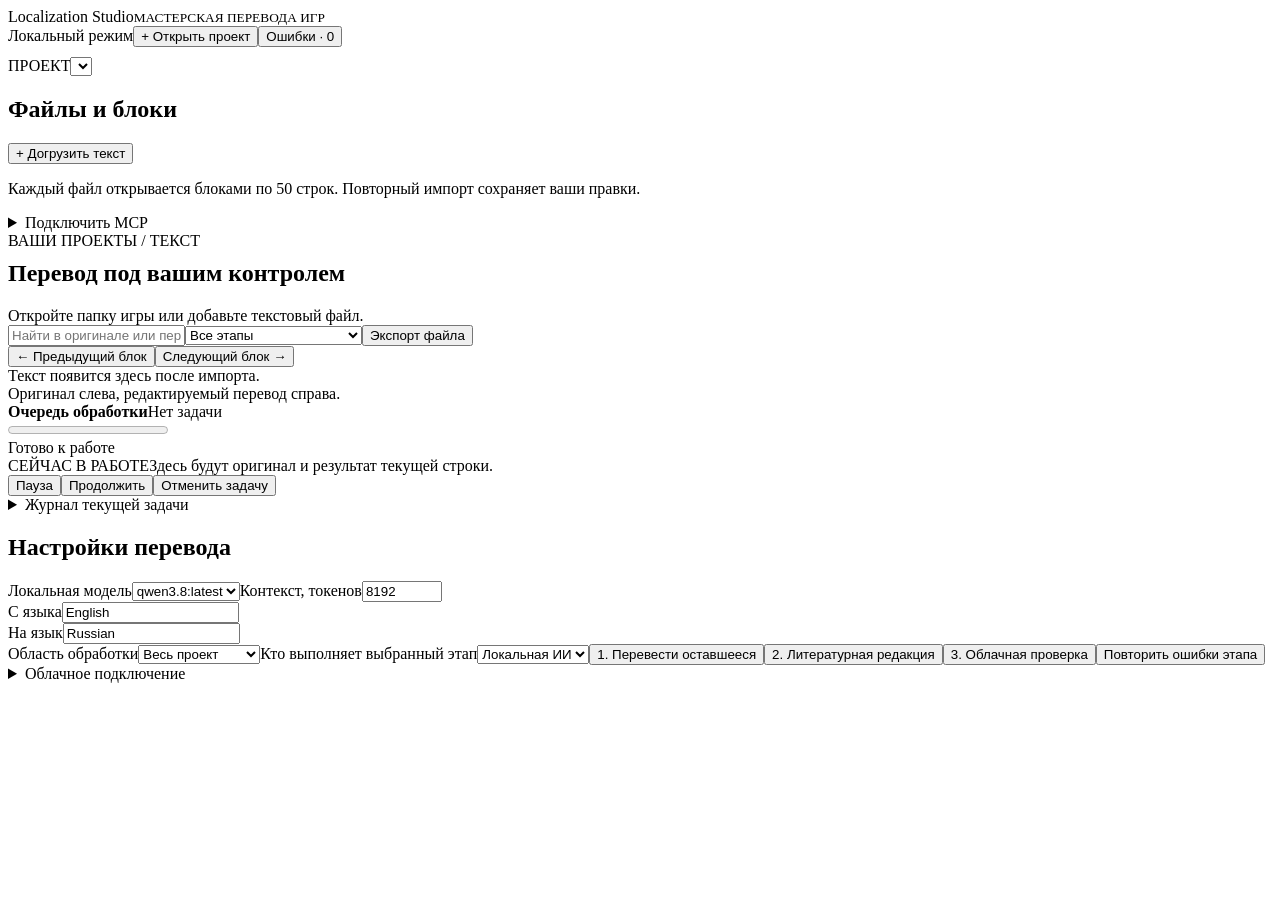
==== src/ui/index.html @ 951bee67 "Redesign plugin management with searchable catalog and instant switches" ====
<!doctype html>
<html lang="ru">
  <meta charset="utf-8" /><meta
    name="viewport"
    content="width=device-width, initial-scale=1"
  /><title>Localization Studio</title>
  <link rel="stylesheet" href="/studio.css" />
  <link rel="stylesheet" href="/workspace.css" />
  <link rel="stylesheet" href="/plugins.css" />
  <header>
    <div class="brand">
      Localization Studio<small>МАСТЕРСКАЯ ПЕРЕВОДА ИГР</small>
    </div>
    <div class="flex">
      <span id="connection" class="sub">Локальный режим</span
      ><button id="newProject">+ Открыть проект</button
      ><button id="errorsButton">Ошибки · 0</button>
    </div>
  </header>
  <main>
    <aside>
      <label class="sub">ПРОЕКТ</label
      ><select id="projects" class="full" style="margin-top: 10px"></select>
      <h2>Файлы и блоки</h2>
      <div id="files"></div>
      <button id="importButton" class="full">+ Догрузить текст</button>
      <p class="sub">
        Каждый файл открывается блоками по 50 строк. Повторный импорт сохраняет
        ваши правки.
      </p>
      <details>
        <summary>Подключить MCP</summary>
        <p class="sub">
          Внешняя ИИ получает инструменты чтения, предложений правок и проверки
          строк. Изменения появляются здесь.
        </p>
        <button id="mcpButton">Инструкция и конфигурация</button>
      </details>
    </aside>
    <section class="center">
      <div class="sub" id="breadcrumb">ВАШИ ПРОЕКТЫ / ТЕКСТ</div>
      <h1 id="fileTitle" style="margin-top: 10px">
        Перевод под вашим контролем
      </h1>
      <div class="sub" id="description">
        Откройте папку игры или добавьте текстовый файл.
      </div>
      <div class="stats" id="stats"></div>
      <div class="flex toolbar">
        <input
          id="search"
          class="grow"
          placeholder="Найти в оригинале или переводе"
        /><select id="status">
          <option value="">Все этапы</option>
          <option value="empty">Без перевода</option>
          <option value="translated">● Только перевод</option>
          <option value="edited">● После редакции</option>
          <option value="verified">● Проверено</option>
          <option value="preserved">Сохранено без перевода</option></select
        ><button id="exportButton">Экспорт файла</button>
      </div>
      <div class="flex pagination">
        <button id="prev">← Предыдущий блок</button
        ><span id="pageInfo" class="sub"></span
        ><button id="next">Следующий блок →</button>
      </div>
      <div id="rows">
        <div class="empty">
          Текст появится здесь после импорта.<br />Оригинал слева, редактируемый
          перевод справа.
        </div>
      </div>
    </section>
    <aside class="right">
      <div class="flex">
        <strong class="grow">Очередь обработки</strong
        ><span class="badge" id="jobState">Нет задачи</span>
      </div>
      <progress id="progress" value="0" max="1"></progress>
      <div class="sub" id="progressText">Готово к работе</div>
      <div id="live" class="live">
        <label>СЕЙЧАС В РАБОТЕ</label>Здесь будут оригинал и результат текущей
        строки.
      </div>
      <div class="flex wrap">
        <button id="pause">Пауза</button><button id="resume">Продолжить</button
        ><button id="cancel">Отменить задачу</button>
      </div>
      <details id="logDetails">
        <summary>Журнал текущей задачи</summary>
        <pre id="jobLog" aria-label="Журнал задачи"></pre>
      </details>
      <h2>Настройки перевода</h2>
      <label>Локальная модель</label
      ><select id="model">
        <option>qwen3.8:latest</option></select
      ><label>Контекст, токенов</label
      ><input id="context" type="number" value="8192" min="1024" max="131072" />
      <div class="flex">
        <div class="grow">
          <label>С языка</label><input id="source_language" value="English" />
        </div>
        <div class="grow">
          <label>На язык</label><input id="target_language" value="Russian" />
        </div>
      </div>
      <label>Область обработки</label
      ><select id="scope">
        <option value="project">Весь проект</option>
        <option value="file">Открытый файл</option></select
      ><label>Кто выполняет выбранный этап</label
      ><select id="provider">
        <option value="local">Локальная ИИ</option>
        <option value="cloud">Облачная ИИ</option></select
      ><button class="full primary" data-stage="translate">
        1. Перевести оставшееся</button
      ><button class="full" data-stage="review">2. Литературная редакция</button
      ><button class="full" data-stage="cloud">3. Облачная проверка</button
      ><button class="full" id="retry">Повторить ошибки этапа</button>
      <details>
        <summary>Облачное подключение</summary>
        <label>HTTPS API URL, включая /v1</label
        ><input id="endpoint" placeholder="https://provider.example/v1" /><label
          >Название облачной модели</label
        ><input
          id="cloud_model"
          placeholder="Название модели провайдера"
        /><label>API-ключ</label
        ><input
          id="apiKey"
          type="password"
          autocomplete="new-password"
          placeholder="Хранится в Windows Credential Manager"
        /><label>Максимум запросов на запуск</label
        ><input id="max_calls" type="number" value="1000" min="1" /><label
          >Максимум токенов ответа</label
        ><input id="max_output" type="number" value="1200" min="100" /><button
          id="saveSettings"
          class="full"
        >
          Сохранить настройки
        </button>
        <p class="sub">
          API с совместимым Chat Completions. Облако включается только выбранной
          командой. Ключ не сохраняется в базе или журнале.
        </p>
      </details>
    </aside>
  </main>
  <dialog id="projectDialog">
    <h1>Открыть проект</h1>
    <p class="sub">
      Путь к папке одной игры. Определим движок и расположение текста без
      интернета. Доступные сценарии Ren’Py соберём автоматически; для остальных
      форматов покажем отчёт. Архивы не распаковываются.
    </p>
    <input id="rootPath" placeholder="A:\Games\MyGame" /><label class="sub"
      ><input id="scan" type="checkbox" style="width: auto" /> Также
      импортировать TXT и подтверждённые корпуса source / translation в
      корне</label
    >
    <div class="flex">
      <button id="openProject" class="primary">
        Открыть и определить движок</button
      ><button data-close>Закрыть</button>
    </div>
  </dialog>
  <dialog id="importDialog">
    <h1>Догрузить текст</h1>
    <p class="sub">
      Выберите один или несколько файлов либо укажите полные пути, каждый на
      новой строке. JSON: массив записей source / translation или дерево строк.
      CSV: столбец source.
    </p>
    <input
      id="uploadFiles"
      type="file"
      multiple
      accept=".rpy,.txt,.json,.jsonl,.csv"
    /><textarea id="importPaths" placeholder="Полный путь к файлу"></textarea>
    <div class="flex" style="margin-top: 15px">
      <button id="doImport" class="primary">Добавить в проект</button
      ><button data-close>Закрыть</button>
    </div>
  </dialog>
  <dialog id="infoDialog">
    <h1 id="infoTitle"></h1>
    <div id="infoContent"></div>
    <button data-close>Закрыть</button>
  </dialog>
  <dialog id="exportDialog">
    <h1>Экспорт перевода</h1>
    <p class="sub">
      Исходный игровой файл сохраняется. Для существующего Ren’Py слоя
      экспортируется .rpy с теми же идентификаторами; для остальных форматов —
      JSON-корпус. Проверьте экспорт перед установкой в игру.
    </p>
    <input id="exportPath" placeholder="Полный путь нового файла" /><button
      id="doExport"
      class="primary"
    >
      Экспортировать</button
    ><button data-close>Закрыть</button>
  </dialog>
  <div id="toast"></div>
  <meta name="studio-token" content="__TOKEN__" />
  <script src="/lifecycle.js"></script>
  <script src="/state.js"></script>
  <script src="/studio.js"></script>
  <script src="/ui_extensions.js"></script>
  <script src="/project_ui.js"></script>
  <script src="/run_limits.js"></script>
  <script src="/workflow_ui.js"></script>
  <script src="/detection_ui.js"></script>
  <script src="/process_ui.js"></script>
  <script src="/errors_ui.js"></script>
  <script src="/updates_ui.js"></script>
  <script src="/knowledge_ui.js"></script>
  <script src="/workspace_ui.js"></script>
  <script src="/plugins_ui.js"></script>
  <script src="/hermes_ui.js"></script>
  <script src="/inspection_ui.js"></script>
</html>
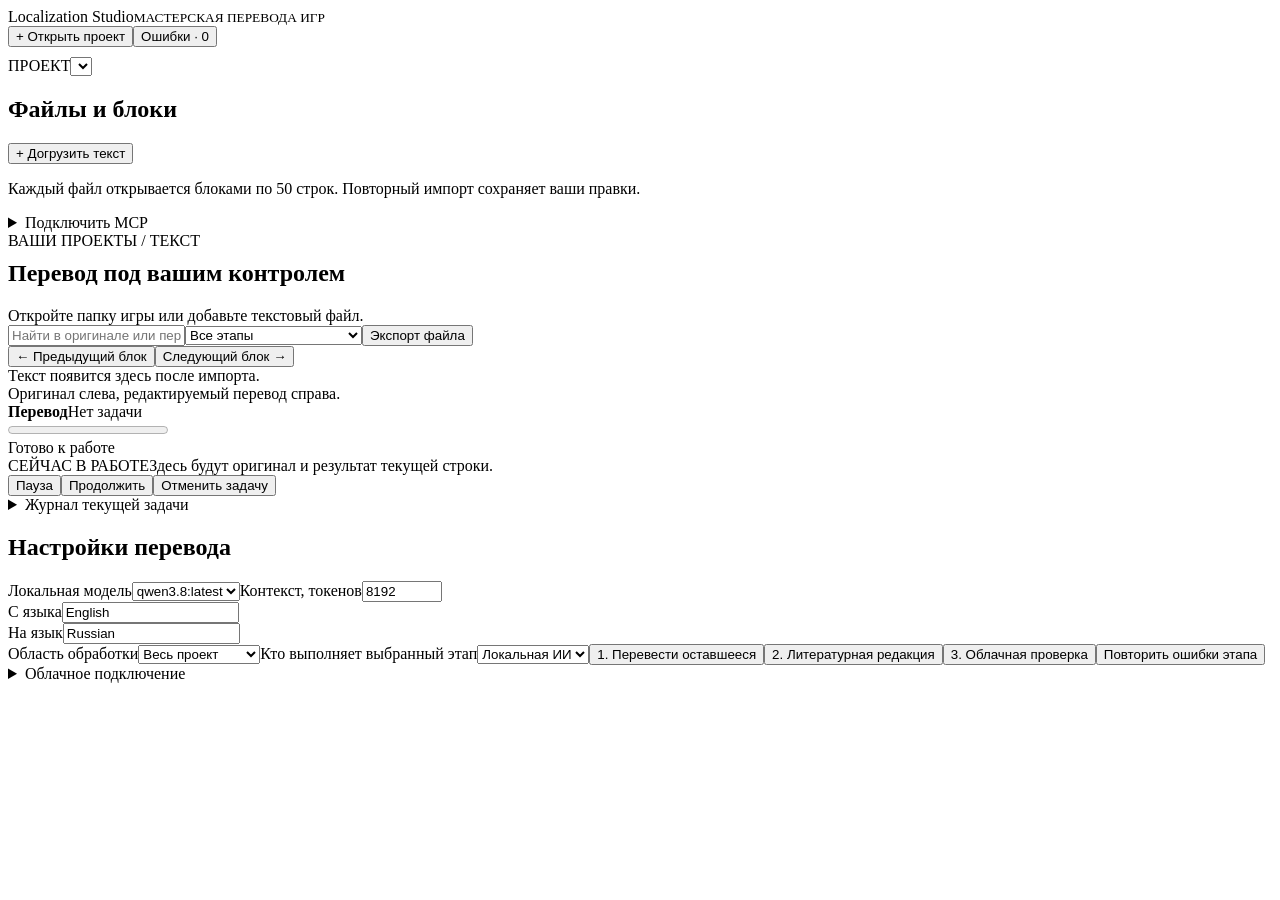
==== commit 0bba2b1a: "Show translation activity and manage shared API connections" ====
--- a/src/ui/index.html
+++ b/src/ui/index.html
@@ -7,12 +7,14 @@
   <link rel="stylesheet" href="/studio.css" />
   <link rel="stylesheet" href="/workspace.css" />
   <link rel="stylesheet" href="/plugins.css" />
+  <link rel="stylesheet" href="/project_journey.css" />
   <header>
     <div class="brand">
       Localization Studio<small>МАСТЕРСКАЯ ПЕРЕВОДА ИГР</small>
     </div>
     <div class="flex">
-      <span id="connection" class="sub">Локальный режим</span
+      <button id="activeProjectJob" class="header-job" hidden></button>
+      <span id="connection" class="sub" hidden></span
       ><button id="newProject">+ Открыть проект</button
       ><button id="errorsButton">Ошибки · 0</button>
     </div>
@@ -74,11 +76,12 @@
     </section>
     <aside class="right">
       <div class="flex">
-        <strong class="grow">Очередь обработки</strong
+        <strong class="grow" id="taskStage">Перевод</strong
         ><span class="badge" id="jobState">Нет задачи</span>
       </div>
       <progress id="progress" value="0" max="1"></progress>
       <div class="sub" id="progressText">Готово к работе</div>
+      <div id="progressError" class="sub" hidden></div>
       <div id="live" class="live">
         <label>СЕЙЧАС В РАБОТЕ</label>Здесь будут оригинал и результат текущей
         строки.
@@ -150,19 +153,18 @@
   </main>
   <dialog id="projectDialog">
     <h1>Открыть проект</h1>
-    <p class="sub">
-      Путь к папке одной игры. Определим движок и расположение текста без
-      интернета. Доступные сценарии Ren’Py соберём автоматически; для остальных
-      форматов покажем отчёт. Архивы не распаковываются.
-    </p>
-    <input id="rootPath" placeholder="A:\Games\MyGame" /><label class="sub"
+    <label for="rootPath">Папка игры</label>
+    <div class="project-path">
+      <input id="rootPath" placeholder="Путь к папке" />
+      <button id="chooseProjectFolder">Выбрать папку…</button>
+    </div>
+    <label class="sub"
       ><input id="scan" type="checkbox" style="width: auto" /> Также
       импортировать TXT и подтверждённые корпуса source / translation в
       корне</label
     >
     <div class="flex">
-      <button id="openProject" class="primary">
-        Открыть и определить движок</button
+      <button id="openProject" class="primary">Открыть</button
       ><button data-close>Закрыть</button>
     </div>
   </dialog>
@@ -218,7 +220,11 @@
   <script src="/updates_ui.js"></script>
   <script src="/knowledge_ui.js"></script>
   <script src="/workspace_ui.js"></script>
+  <script src="/cloud_ui.js"></script>
+  <script src="/text_menu.js"></script>
   <script src="/plugins_ui.js"></script>
-  <script src="/hermes_ui.js"></script>
+  <script src="/recovery_ui.js"></script>
+  <script src="/plugin_host.js"></script>
+  <script src="/project_journey.js"></script>
   <script src="/inspection_ui.js"></script>
 </html>
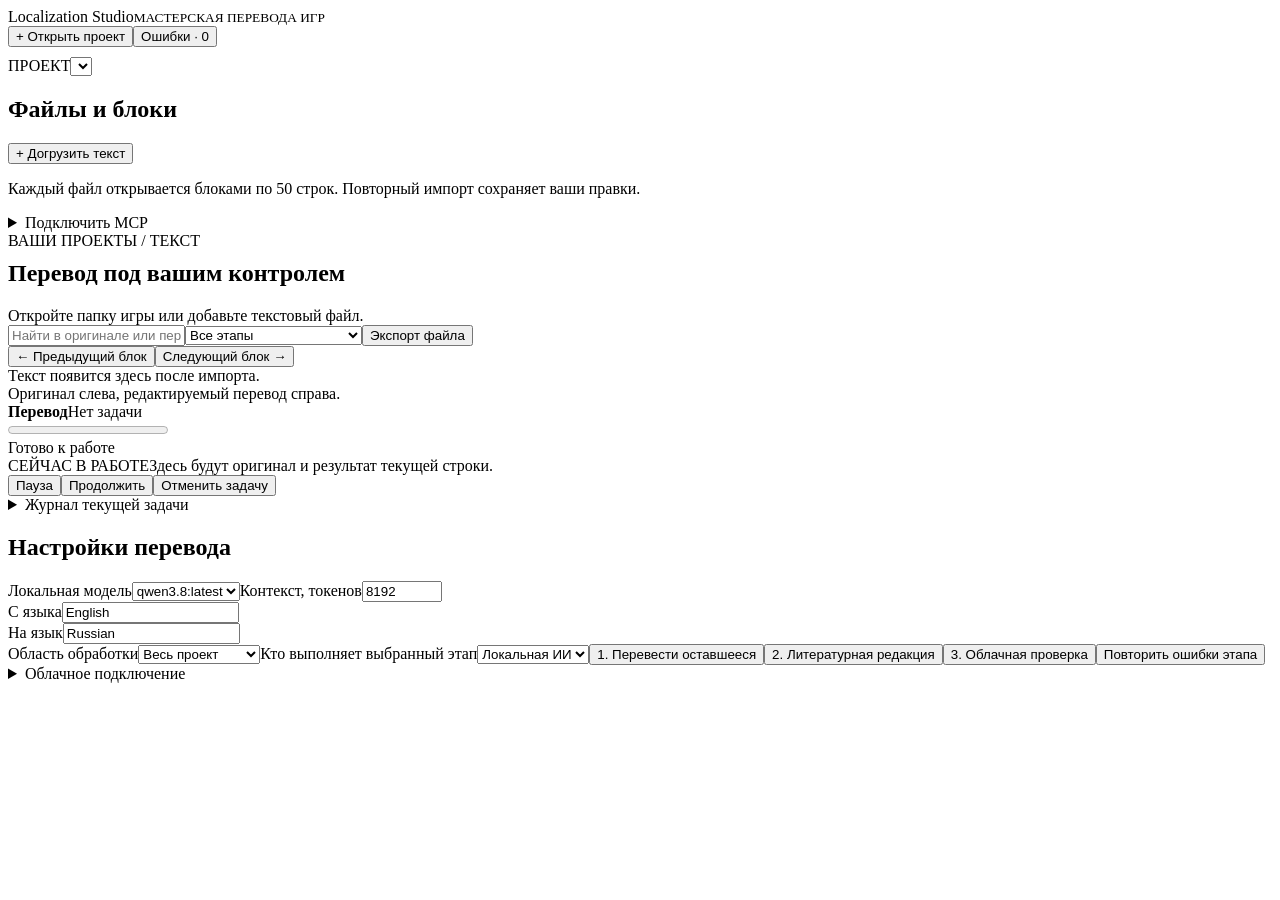
==== commit 6463408a: "Run independent localization queues in parallel" ====
--- a/src/ui/index.html
+++ b/src/ui/index.html
@@ -221,6 +221,7 @@
   <script src="/knowledge_ui.js"></script>
   <script src="/workspace_ui.js"></script>
   <script src="/cloud_ui.js"></script>
+  <script src="/parallel_ui.js"></script>
   <script src="/text_menu.js"></script>
   <script src="/plugins_ui.js"></script>
   <script src="/recovery_ui.js"></script>
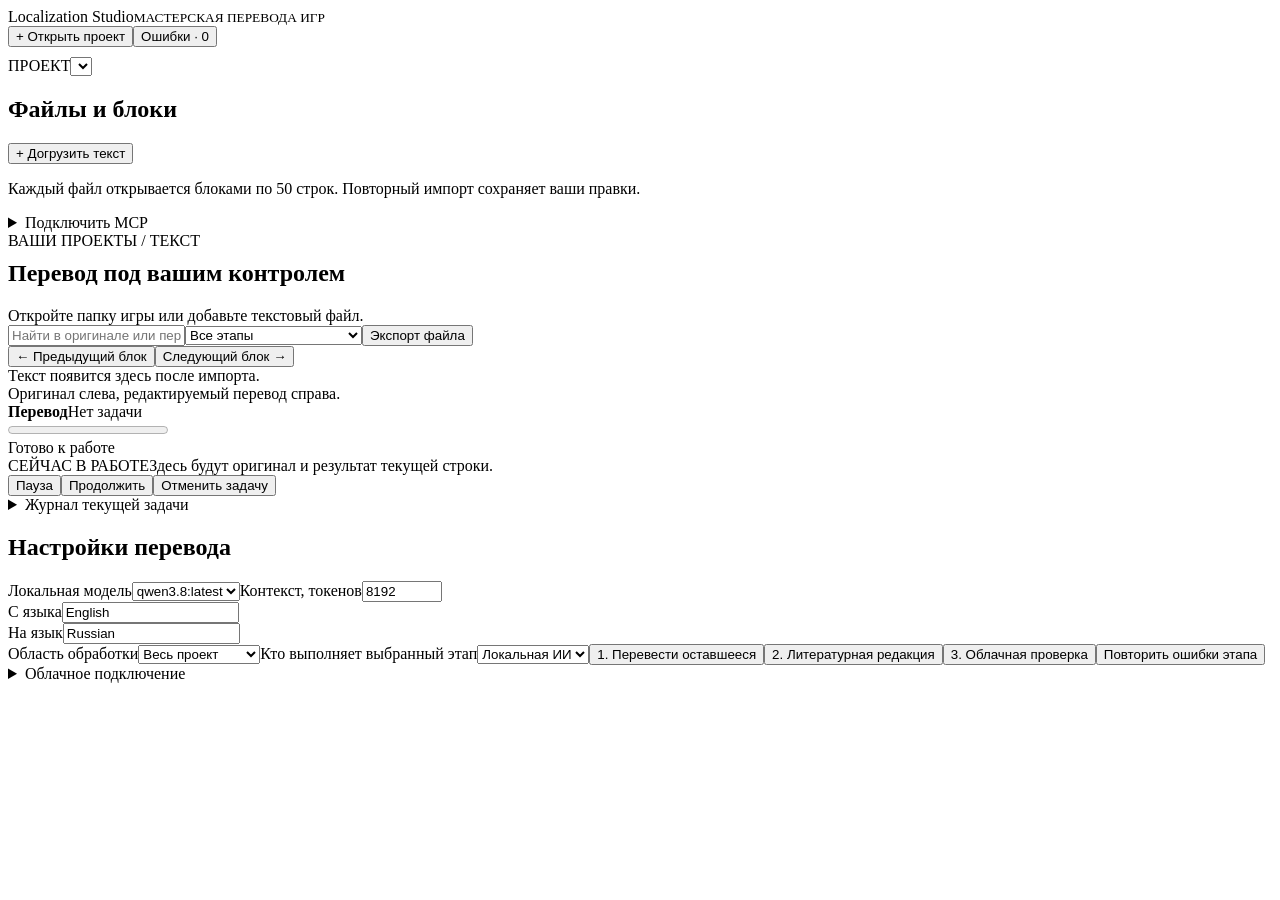
==== commit 6af88bec: "Add eight selectable studio themes" ====
--- a/src/ui/index.html
+++ b/src/ui/index.html
@@ -1,5 +1,5 @@
 <!doctype html>
-<html lang="ru">
+<html lang="ru" data-theme="__THEME__">
   <meta charset="utf-8" /><meta
     name="viewport"
     content="width=device-width, initial-scale=1"
@@ -8,6 +8,7 @@
   <link rel="stylesheet" href="/workspace.css" />
   <link rel="stylesheet" href="/plugins.css" />
   <link rel="stylesheet" href="/project_journey.css" />
+  <link rel="stylesheet" href="/appearance.css" />
   <header>
     <div class="brand">
       Localization Studio<small>МАСТЕРСКАЯ ПЕРЕВОДА ИГР</small>
@@ -169,18 +170,19 @@
     </div>
   </dialog>
   <dialog id="importDialog">
-    <h1>Догрузить текст</h1>
-    <p class="sub">
-      Выберите один или несколько файлов либо укажите полные пути, каждый на
-      новой строке. JSON: массив записей source / translation или дерево строк.
-      CSV: столбец source.
-    </p>
+    <h1>Добавить текст</h1>
+    <label for="uploadFiles">Текстовые файлы</label>
     <input
       id="uploadFiles"
       type="file"
       multiple
       accept=".rpy,.txt,.json,.jsonl,.csv"
-    /><textarea id="importPaths" placeholder="Полный путь к файлу"></textarea>
+    />
+    <details id="importExtra">
+      <summary>Другие способы добавления</summary>
+      <label for="importPaths">Пути к файлам (по одному на строку)</label>
+      <textarea id="importPaths"></textarea>
+    </details>
     <div class="flex" style="margin-top: 15px">
       <button id="doImport" class="primary">Добавить в проект</button
       ><button data-close>Закрыть</button>
@@ -227,5 +229,7 @@
   <script src="/recovery_ui.js"></script>
   <script src="/plugin_host.js"></script>
   <script src="/project_journey.js"></script>
+  <script src="/project_dashboard.js"></script>
+  <script src="/appearance.js"></script>
   <script src="/inspection_ui.js"></script>
 </html>
